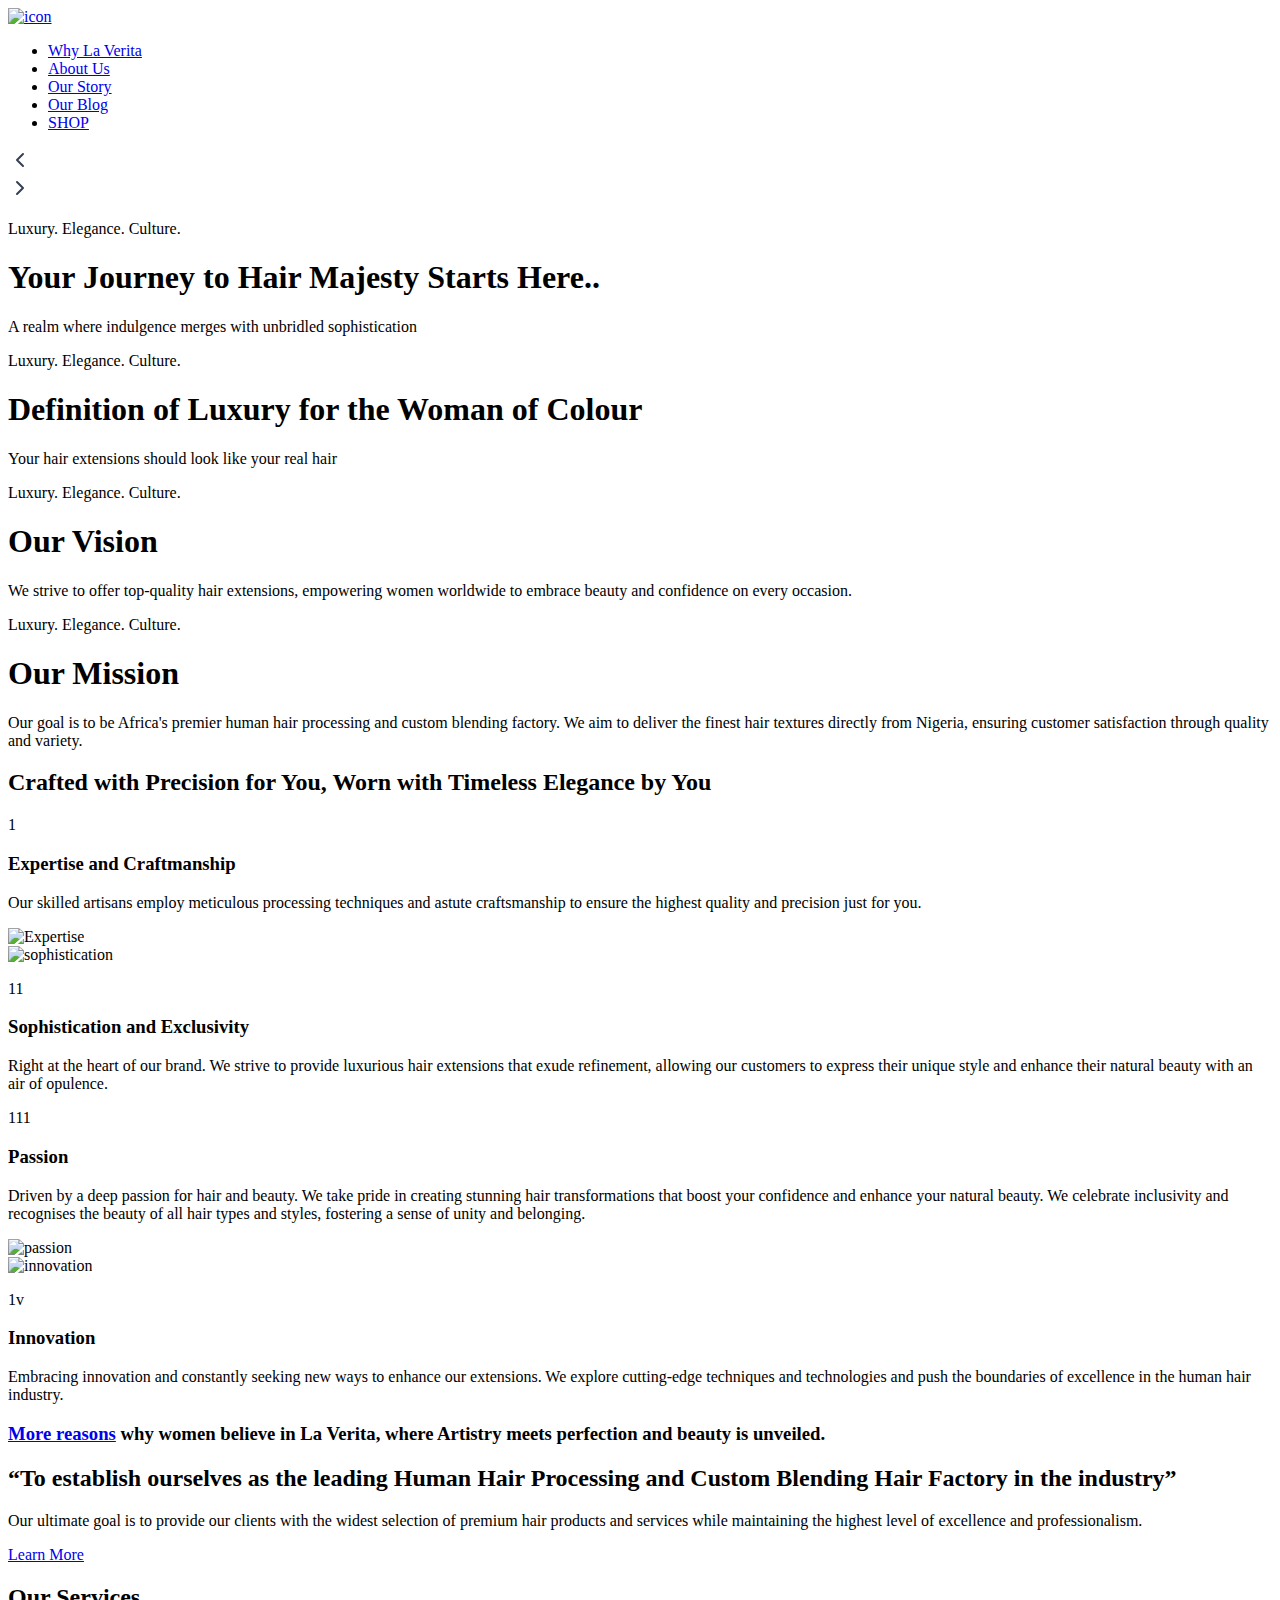
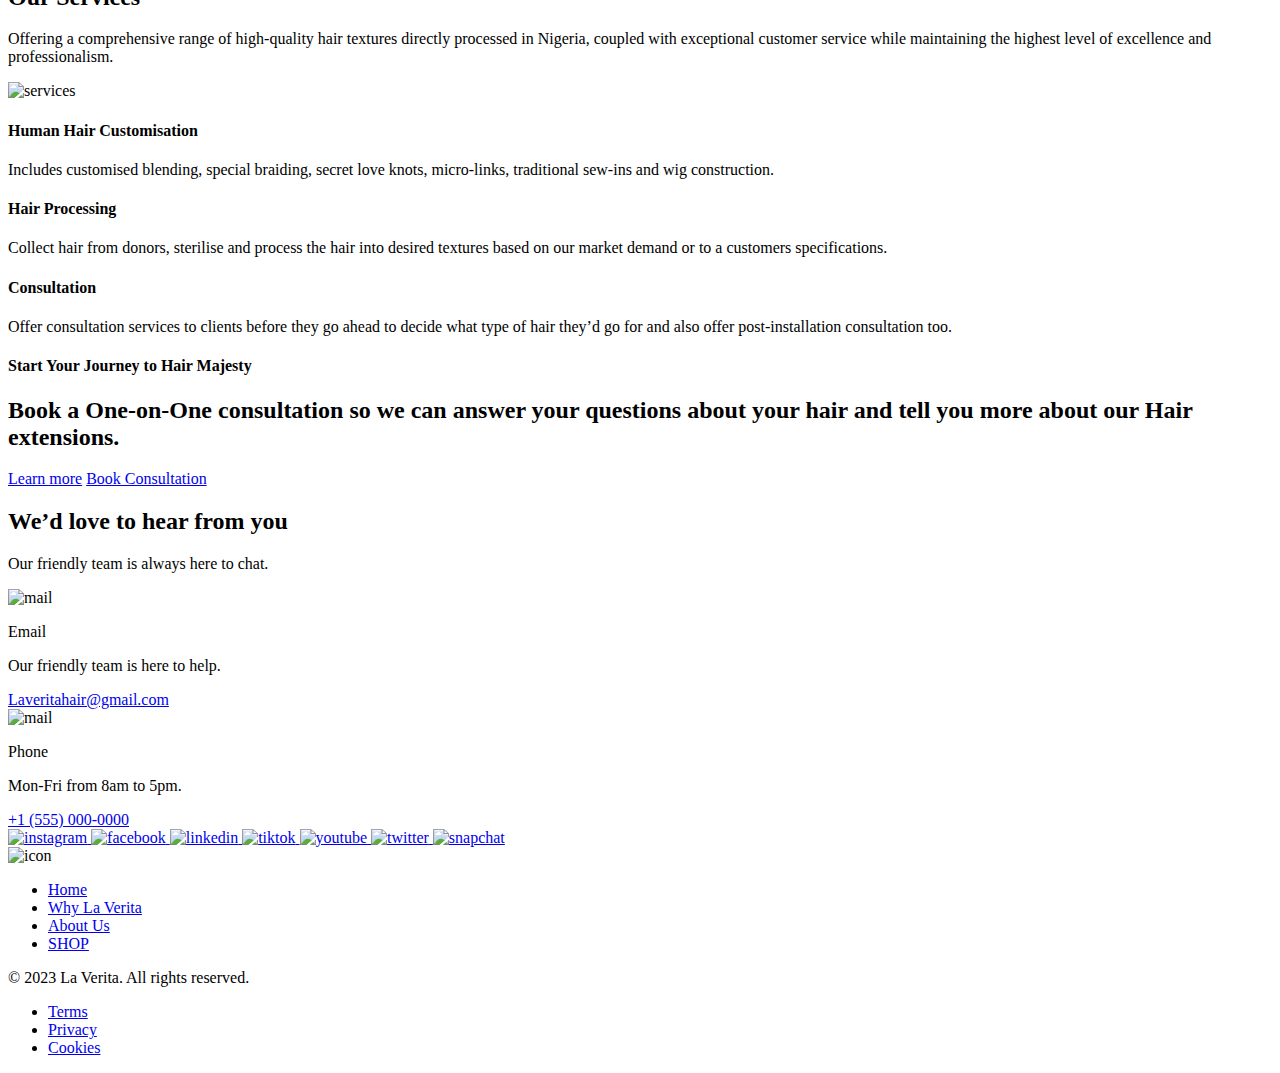
==== index.html @ c8267133 "adding the pictures" ====
<!DOCTYPE html>
<html lang="en">
  <head>
    <meta charset="UTF-8" />
    <meta http-equiv="X-UA-Compatible" content="IE=edge" />
    <meta name="viewport" content="width=device-width, initial-scale=1.0" />
    <link rel="stylesheet" href="styles.css" />
    <title>La Verita Website</title>
    <link rel="stylesheet" href="./css/owl.carousel.css">
    <link rel="stylesheet" href="./css/owl.theme.css">
  </head>
  <body>
    <main>
      <header id="homeheader">
        <div class="homeheader-container">
          <div id="nav_container">
            <div class="top-icon-cotainer">
              <a href="./index.html">
                <img src="./images/icon.png" alt="icon" class="top-icon" />
              </a>
            </div>
            <div class="top-hero">
              <!-- <p></p> -->
            
            </div>
            <div>
              <ul class="top-nav">
                <li><a href="./Why.html">Why La Verita</a></li>
                <li><a href="./About.html">About Us</a></li>
                <li><a href="./story.html">Our Story</a></li>
                <li><a href="blog.html">Our Blog</a></li>
                <li><a href="Shop.html">SHOP</a></li>
              </ul>
            </div>
          </div>
          
          <div class="next_prev_container">
            <div class="nav_button prev">
              <svg xmlns="http://www.w3.org/2000/svg" width="24" height="24" viewBox="0 0 24 24" fill="none">
                <path d="M15 18L9 12L15 6" stroke="#344054" stroke-width="2" stroke-linecap="round" stroke-linejoin="round"/>
              </svg>
            </div>
            <div class="nav_button next">
              <svg xmlns="http://www.w3.org/2000/svg" width="24" height="24" viewBox="0 0 24 24" fill="none">
                <path d="M9 18L15 12L9 6" stroke="#344054" stroke-width="2" stroke-linecap="round" stroke-linejoin="round"/>
              </svg>
            </div>
          </div>
          <div class="container owl-carousel owl-theme">
            
            <div class="image_container container_1">
              <div class="top_div" ></div>
              <div class="hero">
                  <p class="tagline">Luxury. Elegance. Culture.</p>
                  <h1>Your Journey to Hair Majesty Starts Here..</h1>
                  <p class="quote">
                    A realm where indulgence merges with unbridled sophistication
                  </p>
              </div>
            </div>
            <div class="image_container container_2">
              <div class="top_div" ></div>
          
              <div class="hero">
                  <p class="tagline">Luxury. Elegance. Culture.</p>
                  <h1>Definition of Luxury for the Woman of Colour</h1>
                  <p class="quote">
                    Your hair extensions should look like your real hair
                  </p>
              </div>
            </div>
            <div class="image_container container_3">
              <div class="top_div" ></div>
          
              <div class="hero">
                  <p class="tagline">Luxury. Elegance. Culture.</p>
                  <h1>Our Vision</h1>
                  <p class="quote">
                    We strive to offer top-quality hair extensions, empowering women worldwide to embrace beauty and confidence on every occasion.
                  </p>
              </div>
            </div>
            <div class="image_container container_4">
              <div class="top_div" ></div>
          
              <div class="hero">
                  <p class="tagline">Luxury. Elegance. Culture.</p>
                  <h1>Our Mission</h1>
                  <p class="quote">
                    Our goal is to be Africa's premier human hair processing and custom blending factory. We aim to deliver the finest hair textures directly from Nigeria, ensuring customer satisfaction through quality and variety.
                  </p>
              </div>
            </div>
          </div>
        </div>
      </header>
      <div class="main-content">
        <div class="content">
          <h2>
            Crafted with Precision for You, Worn with Timeless Elegance by You
          </h2>
          <div class="content-body">
            <div class="box">
              <div class="content-box">
                <p class="number">1</p>
                <h3>Expertise and Craftmanship</h3>
                <p>
                  Our skilled artisans employ meticulous processing techniques
                  and astute craftsmanship to ensure the highest quality and
                  precision just for you.
                </p>
              </div>
              <div class="content-box">
                <img
                  src="./images/Expertise.png"
                  alt="Expertise"
                  class="image-box"
                />
              </div>
            </div>
            <div class="box reverse">
              <div class="content-box">
                <img
                  src="./images/sophistication.png"
                  alt="sophistication"
                  class="image-box"
                />
              </div>
              <div class="content-box">
                <p class="number">11</p>
                <h3>Sophistication and Exclusivity</h3>
                <p>
                  Right at the heart of our brand. We strive to provide
                  luxurious hair extensions that exude refinement, allowing our
                  customers to express their unique style and enhance their
                  natural beauty with an air of opulence.
                </p>
              </div>
            </div>
            <div class="box">
              <div class="content-box">
                <p class="number">111</p>
                <h3>Passion</h3>
                <p>
                  Driven by a deep passion for hair and beauty. We take pride in
                  creating stunning hair transformations that boost your
                  confidence and enhance your natural beauty. We celebrate
                  inclusivity and recognises the beauty of all hair types and
                  styles, fostering a sense of unity and belonging.
                </p>
              </div>
              <div class="content-box">
                <img
                  src="./images/passion.png"
                  alt="passion"
                  class="image-box"
                />
              </div>
            </div>
            <div class="box reverse">
              <div class="content-box">
                <img
                  src="./images/innovation.png"
                  alt="innovation"
                  class="image-box"
                />
              </div>
              <div class="content-box">
                <p class="number">1v</p>
                <h3>Innovation</h3>
                <p>
                  Embracing innovation and constantly seeking new ways to
                  enhance our extensions. We explore cutting-edge techniques and
                  technologies and push the boundaries of excellence in the
                  human hair industry.
                </p>
              </div>
            </div>
          </div>
          <h3>
            <span><a href="./Why.html">More reasons</a></span> why women believe
            in La Verita, where Artistry meets perfection and beauty is
            unveiled.
          </h3>
        </div>
      </div>
      <div class="features-content">
        <div class="features">
          <h2>
            “To establish ourselves as the leading
            Human Hair Processing and Custom Blending Hair
            Factory in the industry”
          </h2>
          <p>
            Our ultimate goal is to provide our clients with the widest
            selection of premium hair products and services while maintaining
            the highest level of excellence and professionalism.
          </p>
          <div class="learn-more">
            <a href="./About.html">Learn More</a>
          </div>
        </div>
      </div>
      <div class="service-container">
        <div class="services">
          <h2>Our Services</h2>
          <p>
            Offering a comprehensive range of high-quality hair textures
            directly processed in Nigeria, coupled with exceptional customer
            service while maintaining the highest level of excellence and
            professionalism.
          </p>
          <img
            src="./images/services.png"
            alt="services"
            class="service-image"
          />
          <div class="service-list">
            <div class="service">
              <h4>Human Hair Customisation</h4>
              <p>
                Includes customised blending, special braiding, secret love
                knots, micro-links, traditional sew-ins and wig construction.
              </p>
            </div>
            <div class="service">
              <h4>Hair Processing</h4>
              <p>
                Collect hair from donors, sterilise and process the hair into
                desired textures based on our market demand or to a customers
                specifications.
              </p>
            </div>
            <div class="service">
              <h4>Consultation</h4>
              <p>
                Offer consultation services to clients before they go ahead to
                decide what type of hair they’d go for and also offer
                post-installation consultation too.
              </p>
            </div>
          </div>
        </div>
      </div>
      <div class="find-us-content">
        <div class="find-us">
          <h4>
            Start Your Journey to Hair Majesty
          </h4>
          <h2>
            Book a One-on-One consultation so we can answer your questions about your hair and tell you more about our Hair extensions.
          </h2>
          <div class="find-us-button">
            <a href="#">Learn more</a>
            <a href="#">Book Consultation</a>
          </div>
        </div>
      </div>
      
      <div id="section1" class="contacts">
        <h2>We’d love to hear from you</h2>
        <p class="contacts-message">
          Our friendly team is always here to chat.
        </p>
        <div class="contact-list">
          <div class="contact">
            <img src="./images/mail.svg" alt="mail" class="contact-image" />
            <p class="contact-method">Email</p>
            <p class="contact-message">Our friendly team is here to help.</p>
            <a href="mailto:Laveritahair@gmail.com" class="contact-link"
              >Laveritahair@gmail.com</a
            >
          </div>
          <div class="contact">
            <img src="./images/phone.svg" alt="mail" class="contact-image" />
            <p class="contact-method">Phone</p>
            <p class="contact-message">Mon-Fri from 8am to 5pm.</p>
            <a href="tel:+15550000000" class="contact-link"
              >+1 (555) 000-0000</a
            >
          </div>
        </div>
        <div class="socials">
          <a href="https://instagram.com/laveritahair.ng?igshid=MzRlODBiNWFlZA==">
            <img src="./images/Group.png" alt="instagram" />
          </a>
          <a href="#">
            <img src="./images/facebook.svg" alt="facebook" />
          </a>
          <a href="https://www.linkedin.com/company/laveritahair/">
            <img src="./images/linkedin.svg" alt="linkedin" />
          </a>
          <a href="https://www.tiktok.com/@laveritahair.ng?_t=8geDlyPrlNG&_r=1">
            <img src="./images/tiktok.svg" alt="tiktok" />
          </a>
          <a href="https://youtube.com/@LaVeritaHair?feature=shared">
            <img src="./images/youtube.svg" alt="youtube" />
          </a>
          <a href="https://x.com/laveritahairng?s=21&t=KbRIQ_UlL2ArfCjVAsh65g">
            <img src="./images/twitter.svg" alt="twitter" />
          </a>
          <a href="#">
            <img src="./images/snapchat.svg" alt="snapchat" />
          </a>
        </div>
      </div>
      <footer>
        <div class="footer-content">
          <img src="./images/icon.png" alt="icon" class="footer-image" />
          <div>
            <ul class="bottom-nav">
              <li><a href="./index.html">Home</a></li>
              <li><a href="./Why.html">Why La Verita</a></li>
              <li><a href="./About.html">About Us</a></li>
              
              <li><a href="Shop.html">SHOP</a></li>
            </ul>
            <div class="bottom-footer">
              <p>© 2023 La Verita. All rights reserved.</p>
              <ul>
                <li><a href="#">Terms</a></li>
                <li><a href="#">Privacy</a></li>
                <li><a href="#">Cookies</a></li>
              </ul>
            </div>
          </div>
        </div>
      </footer>
    </main>


    <script src="./js/jquery-1.9.1.min.js"></script>
    <script src="./js/owl.carousel.js"></script>
    <script src="./js/custom.js"></script>
  </body>
</html>
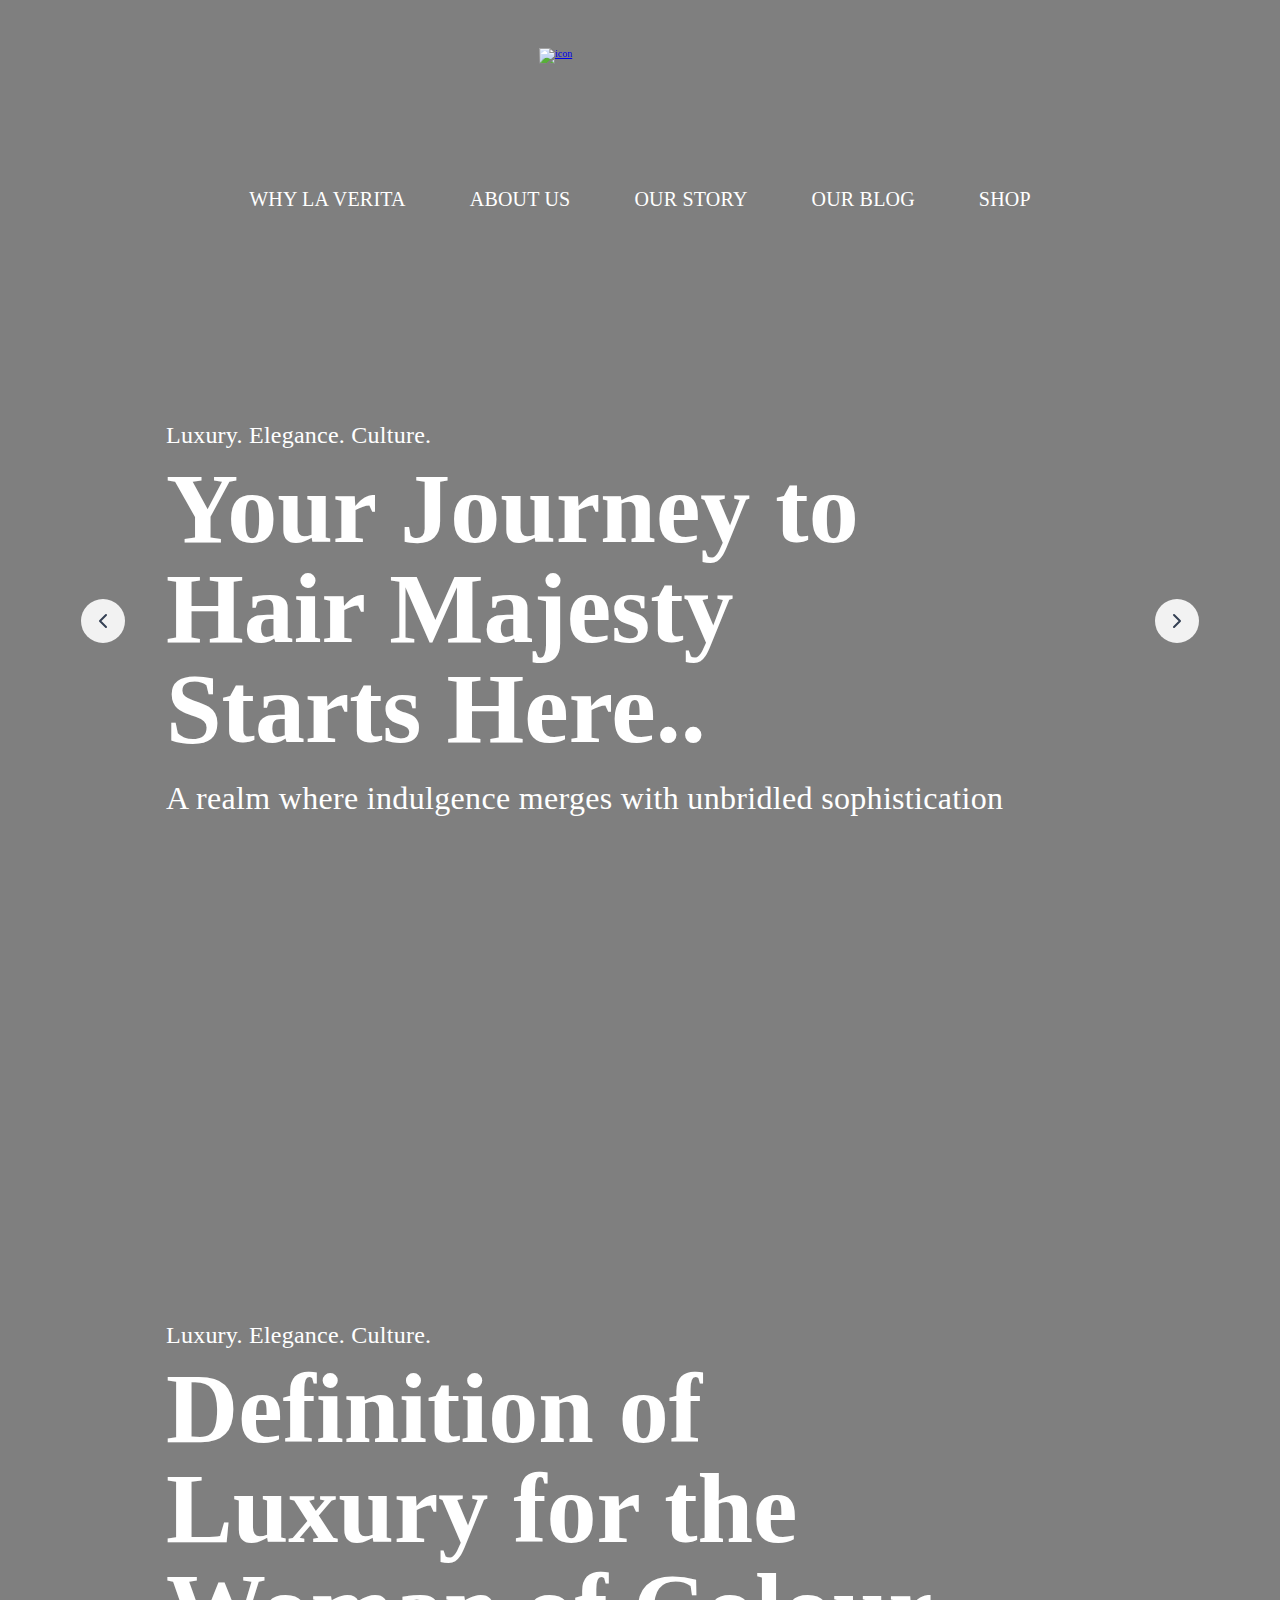
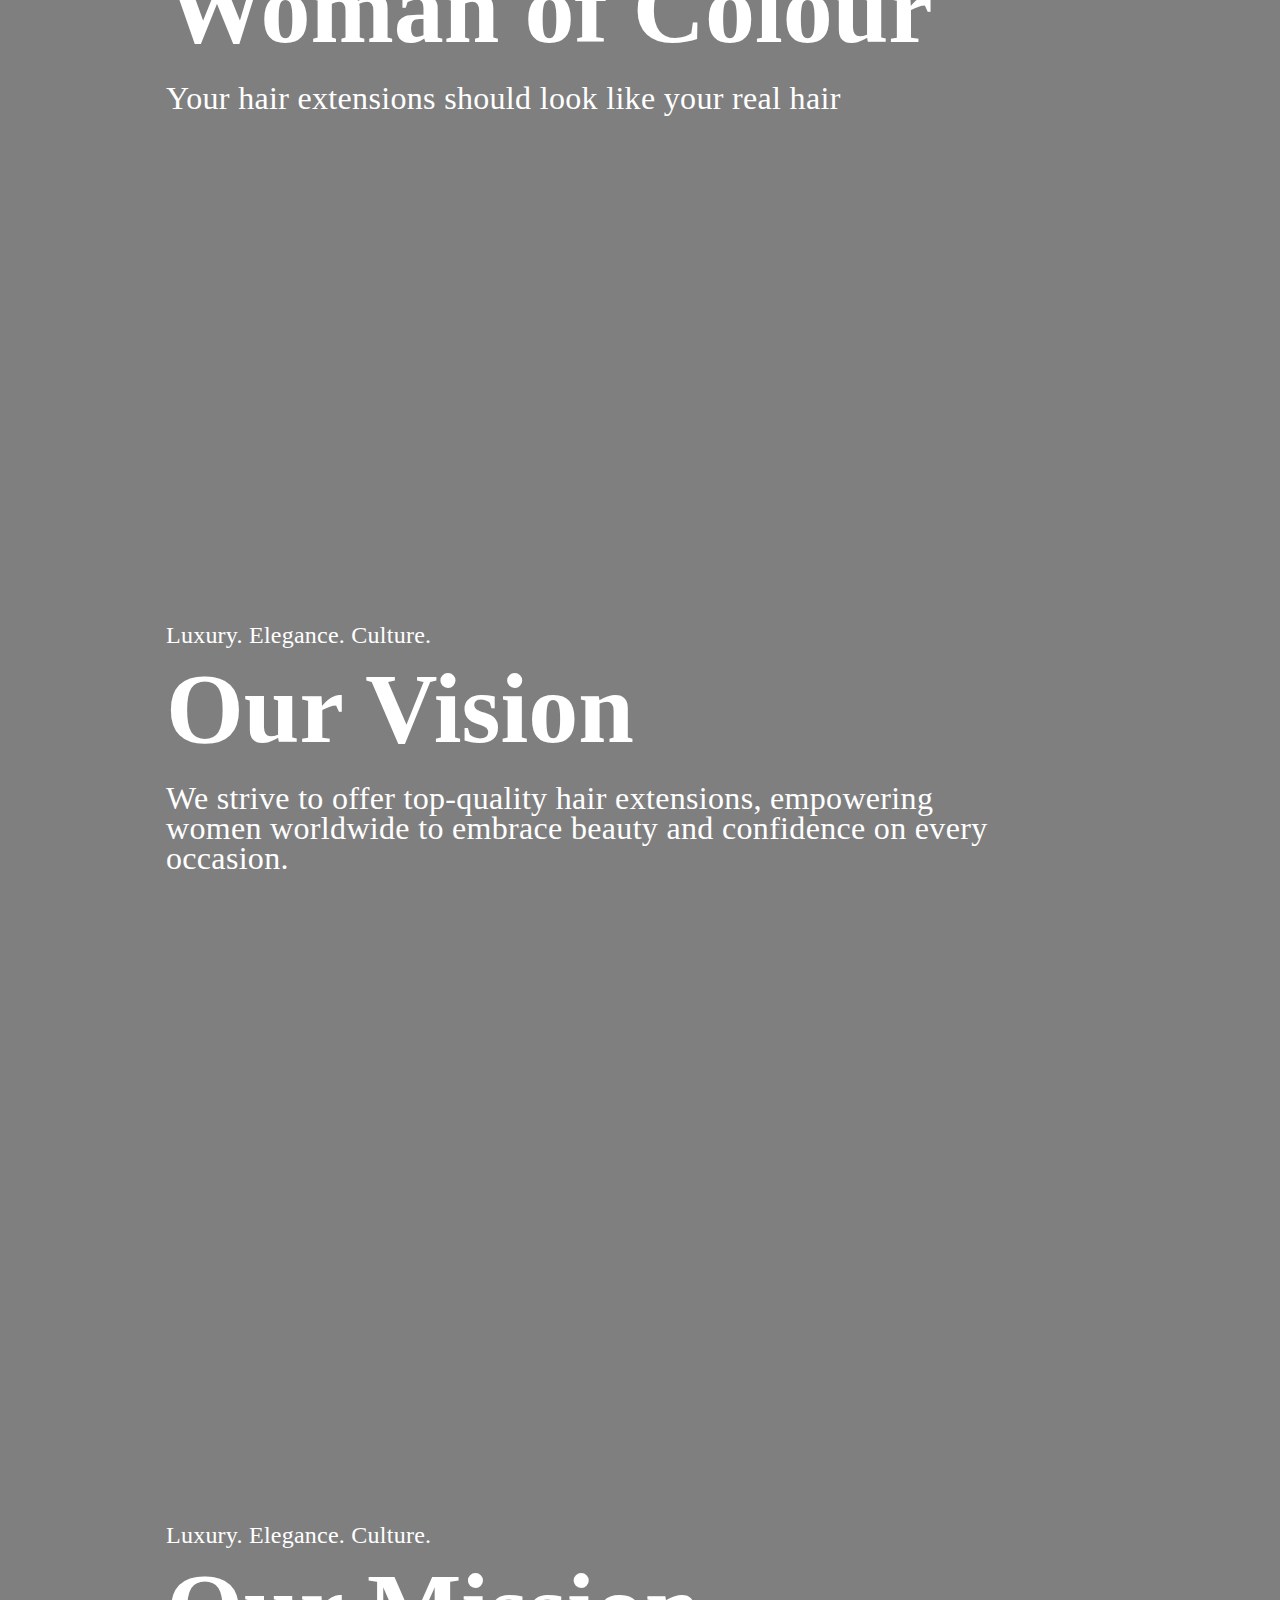
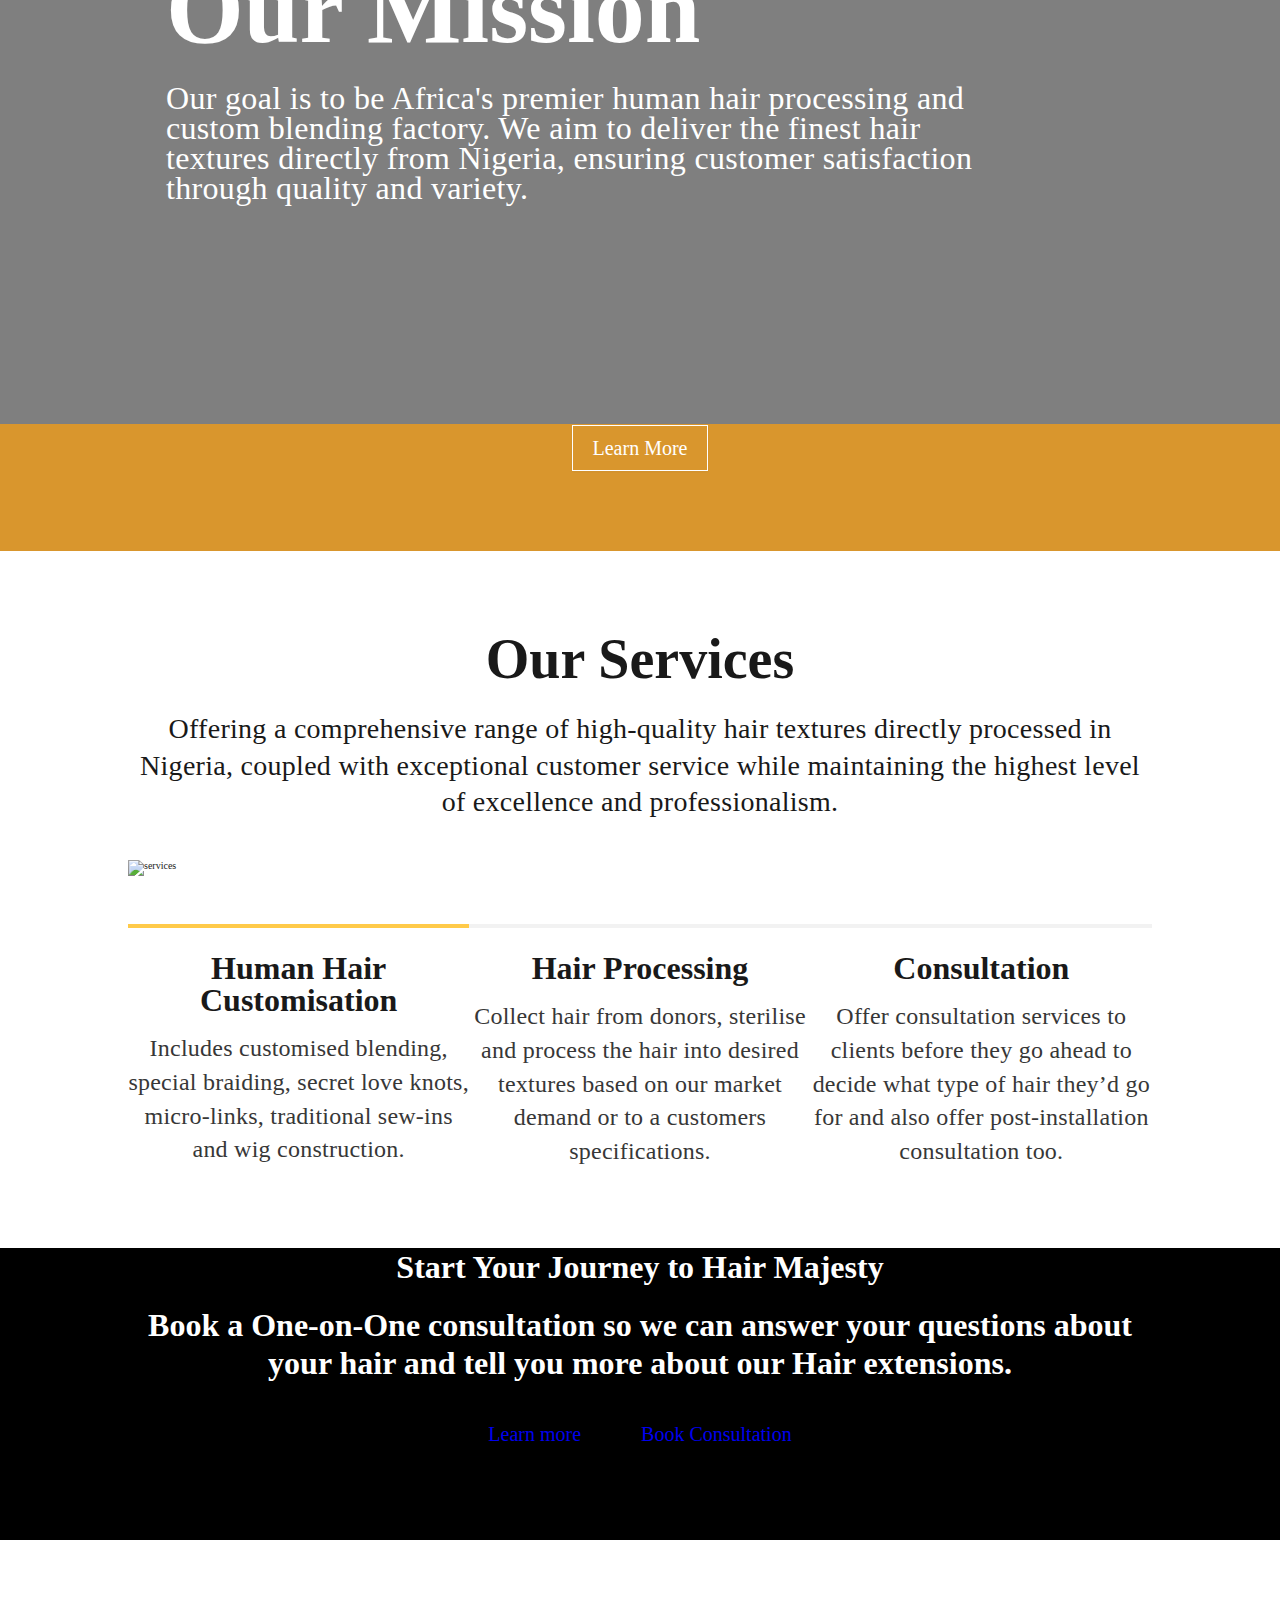
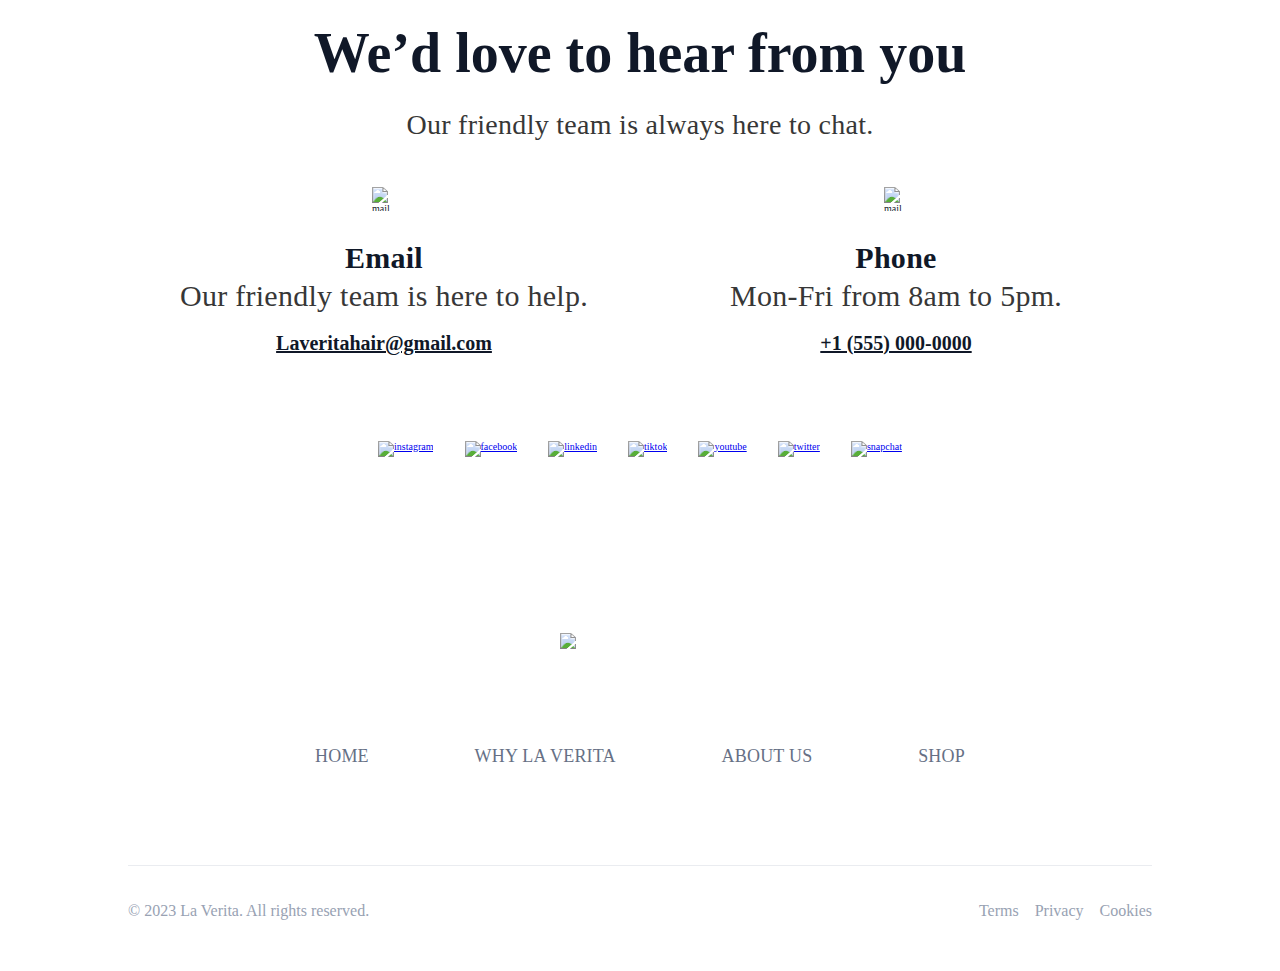
==== commit 3cba9ad5: "storypage" ====
--- a/index.html
+++ b/index.html
@@ -19,15 +19,11 @@
                 <img src="./images/icon.png" alt="icon" class="top-icon" />
               </a>
             </div>
-            <div class="top-hero">
-              <!-- <p></p> -->
-            
-            </div>
             <div>
               <ul class="top-nav">
                 <li><a href="./Why.html">Why La Verita</a></li>
                 <li><a href="./About.html">About Us</a></li>
-                <li><a href="./story.html">Our Story</a></li>
+                <li><a href="our-story.html">Our Story</a></li>
                 <li><a href="blog.html">Our Blog</a></li>
                 <li><a href="Shop.html">SHOP</a></li>
               </ul>
@@ -63,7 +59,8 @@
           
               <div class="hero">
                   <p class="tagline">Luxury. Elegance. Culture.</p>
-                  <h1>Definition of Luxury for the Woman of Colour</h1>
+                  <h1>Definition of Luxury for the  +Woman of Colour</h1>
                   <p class="quote">
                     Your hair extensions should look like your real hair
                   </p>
--- a/styles.css
+++ b/styles.css
@@ -0,0 +1,1823 @@
+* {
+  padding: 0;
+  margin: 0;
+  box-sizing: border-box;
+}
+
+@font-face {
+  font-family: "futura";
+  src: url("./fonts/futura/futur.ttf");
+  font-family: "Cormorant Garamond";
+  src: url("./fonts/Cormorant_Garamond/CormorantGaramond-Regular.ttf");
+  font-family: "sassy";
+  src: url("./fonts/futura/SassyFrass-Regular.ttf");
+}
+
+
+
+html {
+  font-size: 10px;
+}
+
+body {
+  max-width: 100vw;
+  font-family: Cormorant Garamond;
+  font-weight: normal;
+  font-style: normal;
+  font-weight: 500;
+  color: #fff;
+}
+
+#homeheader,
+.homeheader-container {
+  position: relative;
+  min-height:100vh;
+}
+
+.sitelogo{
+  width:202px;
+  height:100px;
+}
+#blognav {
+  height: 248px;
+  padding:24px 0 48px 0;
+}
+#blognav div span{
+  color: #191919;
+  text-align: center;
+  font-family: Futura;
+  font-size: 18px;
+  font-style: normal;
+  font-weight: 500;
+  line-height: 28px; 
+  text-transform: uppercase;
+  position: absolute;
+  right: 0;
+}
+#blognav .div_1{
+  display: flex;
+  justify-content: center;
+  align-items: center;
+  max-width:1238px;
+  position: relative;
+  margin: 0 auto;
+}
+
+#blognav div ul{
+  display: flex;
+  margin-top:40px;
+  justify-content: center;
+  gap:64px;
+}
+#blognav div ul li{
+  color: #191919;
+  text-align: center;
+  font-family: Futura;
+  font-size: 20px;
+  font-style: normal;
+  font-weight: 500;
+  line-height: 28px; 
+  letter-spacing: 0.2px;
+  text-transform: uppercase;
+  list-style: none;
+}
+#blognav div ul li a{
+  text-decoration: none;
+  color:black;
+}
+#blogheader{
+  margin-top:64px;
+}
+.blogheader_div_one{
+  margin-bottom: 24px;
+  color: #101828;
+  font-family: Cormorant Garamond;
+  font-size: 48px;
+  font-style: normal;
+  font-weight: 600;
+  line-height: 60px; 
+  letter-spacing: -0.96px;
+}
+#blogheader p{
+  color: #191919;
+  font-family: Cormorant Garamond;
+  font-size: 24px;
+  font-style: normal;
+  font-weight: 500;
+  line-height: 30px;
+}
+
+.blogcontainer,
+.storycontainer{
+  max-width:1280px;
+  margin:0 auto;
+
+}
+.storycontainer {
+  padding:94px 0;
+}
+.storycontainer div h1{
+  width:1024px;
+  font-family: Cormorant Garamond;
+  font-size: 74px;
+  font-weight: 600;
+  line-height: 72px; 
+  margin-bottom: 24px;
+}
+.storydetail_container{
+  display: flex;
+  gap:96px;
+}
+.storycontainer .story_innerdiv p{
+  width:830px;
+  color:  #EAECF0;
+  font-family: Cormorant Garamond;
+  font-size: 28px;
+  font-style: normal;
+  font-weight: 400;
+  line-height: 36px; 
+}
+.storycontainer .storydetail_container .storycontent p{
+  width: 100%;
+  color:  #EAECF0;
+  font-family: Cormorant Garamond;
+  font-size: 28px;
+  font-style: normal;
+  font-weight: 400;
+  line-height: 36px; 
+}
+.storycontainer .storydetail_container .storycontent .inner_content{
+  display: flex;
+  flex-direction: column;
+  gap: 32px;
+}
+.storycontainer .storydetail_container .storycontent .inner_content_1,
+.storycontainer .storydetail_container .storycontent .inner_content_2{
+  color: #FFF;
+  font-family: Cormorant Garamond;
+  font-size: 88px;
+  font-style: normal;
+  font-weight: 400;
+  line-height: 120%; 
+  letter-spacing: 0.88px;
+}
+.storycontainer .storydetail_container .storycontent .inner_content_1{
+  font-family: sassy;
+}
+.storycontainer .storydetail_container .storycontent .inner_content_2{
+  font-size:28px;
+}
+.storycontent div p strong{
+  font-weight: 700;
+}
+.searchcontainer,
+.filtercontainer{
+  width:320px;
+  padding:12px 16px;
+  display: flex;
+  gap: 8px;
+  border-radius: 8px;
+  border: 1px solid #D0D5DD;
+  box-shadow: 0px 1px 2px 0px rgba(16, 24, 40, 0.05);
+  box-shadow: 0px 1px 2px 0px rgba(16, 24, 40, 0.05);
+}
+.searchcontainer input,
+.filtercontainer input{
+  flex-grow: 1;
+  border:none;
+  background-color: transparent;
+}
+.filtercontainer input{
+  color: var(--gray-900, #101828);
+  font-family: Futura;
+  font-size: 16px;
+  font-style: normal;
+  font-weight: 500;
+  line-height: 24px; 
+}
+#blogmain{
+  margin-top: 144px;
+}
+.blogmain_div_1{
+  display: flex;
+  justify-content: space-between;
+  align-items:center;
+}
+.blogmain_div_2{
+  display: flex;
+  gap: 32px;
+  margin-top: 32px;
+}
+.blogmain_div_2 > div{
+  flex-grow: 1;
+}
+.articlecontainer{
+  display: flex;
+  flex-direction: column;
+  gap: 32px;
+}
+.articleimage{
+  height:240px;
+}
+.articleimage img{
+  width: 100%;
+  height: 100%;
+}
+.articlecontents{
+  display: flex;
+  gap: 12px;
+  flex-direction: column;
+}
+.articlecontents h6,
+.articlecontents div h3{
+  color: #191919;
+  font-family: Cormorant Garamond;
+  font-size: 16px;
+  font-style: normal;
+  font-weight: 600;
+  line-height: 20px;
+}
+
+.articlecontents div{
+  display: flex;
+  justify-content: space-between;
+}
+
+.articlecontents div h3{
+  font-size: 32px;
+  font-weight: 700;
+  line-height: 32px; 
+}
+
+.articlecontents p{
+  color: #191919;
+  font-family: Cormorant Garamond;
+  font-size: 22px;
+  font-weight: 400;
+  line-height: 140%;
+}
+
+.paginationbox{
+  display: flex;
+  justify-content: space-between;
+  margin-bottom: 80px;
+}
+
+.pagination_div_1,
+.pagination_div_3{
+  padding: 8px 14px;
+  gap: 8px;
+  display: flex;
+  align-items: center;
+  border-radius: 8px;
+  border: 1px solid #D0D5DD;
+  background: #FFF;
+  box-shadow: 0px 1px 2px 0px rgba(16, 24, 40, 0.05);
+}
+
+.pagination_div_1 span,
+.pagination_div_3 span{
+  color:  #344054;
+  font-family: Futura;
+  font-size: 14px;
+  font-style: normal;
+  font-weight: 500;
+  line-height: 20px; 
+  flex-grow: 1;
+}
+.pagination_div_2{
+  display: flex;
+}
+.pagination_div_2  div{
+  width: 40px;
+  height: 40px;
+  border-radius: 8px;
+  color:#667085 ;
+  text-align: center;
+  font-family: Inter;
+  font-size: 14px;
+  font-style: normal;
+  font-weight: 500;
+  line-height: 20px;
+  display: flex;
+  justify-content: center;
+  align-items: center;
+}
+.pagination_div_2 .active{
+  background-color: #F9F5FF;
+  color: #7F56D9;
+}
+.learn_more_container{
+  display: flex;
+  flex-direction: column;
+  padding: 80px 0;
+  align-items: center;
+  text-align: center;
+  background-image: url(./images/why-pattern-2.svg);
+  background-repeat: no-repeat;
+  background-color: black;
+}
+.storydetail{
+  background-image: url(./images/why-pattern-2.svg);
+  background-repeat: no-repeat;
+  background-color: black;
+}
+.storyprofile_image{
+  background-image: url(./images/about.png);
+  background-repeat: no-repeat;
+  background-color: black;
+  min-height:946px;
+  width: 50%;
+  box-shadow: 0px 2px 5px 6px rgba(255,202,73,0.33);
+  -webkit-box-shadow: 0px 2px 5px 6px rgba(255,202,73,0.33);
+  -moz-box-shadow: 0px 2px 5px 6px rgba(255,202,73,0.33);
+}
+.storycontent{
+  width: 50%;
+}
+.storycontent{
+  display: flex;
+  flex-direction: column;
+  gap: 24px;
+}
+
+.storycontent p .diallo{
+
+}
+
+.learn_more_container h3{
+  color: #FFF;
+  text-align: center;
+  font-family: Cormorant Garamond;
+  font-size: 40px;
+  font-style: normal;
+  font-weight: 600;
+  line-height: 44px; 
+  letter-spacing: -0.8px;
+}
+.learn_more_container p{
+  margin-top: 20px;
+  margin-bottom: 40px;
+  color: #EAECF0;
+  text-align: center;
+  font-family: Cormorant Garamond;
+  font-size: 24px;
+  font-style: normal;
+  font-weight: 500;
+  line-height: 140%;
+  max-width: 768px;
+  
+}
+.learn_morebtn_container{
+  display: flex;
+  justify-content: center;
+  gap: 12px;
+}
+.learn_morebtn_container button{
+  padding: 12px 20px;
+}
+.learnmore{
+  color: #FFCA49;
+  background-color: transparent;
+  font-family: Futura;
+  font-size: 16px;
+  font-style: normal;
+  font-weight: 500;
+  line-height: 24px;
+  border-radius: 8px;
+  border: 1px solid #FFCA49;
+  box-shadow: 0px 1px 2px 0px rgba(16, 24, 40, 0.05);
+}
+.bookconsultant{
+  display: flex;
+  padding: 12px 20px;
+  justify-content: center;
+  align-items: center;
+  gap: 8px;
+  border-radius: 8px;
+  border: 1px solid #FFCA49;
+  background: #FFCA49;
+  box-shadow: 0px 1px 2px 0px rgba(16, 24, 40, 0.05);
+}
+
+.review_container{
+  padding: 80px 0;
+}
+
+.review_box{
+  position: relative;
+}
+.next_prev{
+  position:absolute;
+  z-index: 10;
+  display: flex;
+  width: 100%;
+  justify-content: space-between;
+  padding:0 100px;
+  margin: 8% 0;
+}
+
+.review{
+  display: flex;
+  align-items: center;
+  flex-direction: column;
+}
+.review h1{
+  color:  #101828;
+  text-align: center;
+  font-family: Cormorant Garamond;
+  font-size: 40px;
+  font-style: normal;
+  font-weight: 600;
+  line-height: 130%; 
+  max-width: 1084px;
+}
+.review h4{
+  color:#101828;
+  text-align: center;
+  font-family: Cormorant Garamond;
+  font-size: 28px;
+  font-style: normal;
+  font-weight: 600;
+  line-height: 28px; 
+  margin-top: 32px;
+  margin-bottom: 8px;
+}
+.review p{
+  color:#667085;
+  text-align: center;
+  font-family: Cormorant Garamond;
+  font-size: 20px;
+  font-style: normal;
+  font-weight: 500;
+  line-height: 24px; 
+  
+}
+.moreblogcontainer{
+  padding: 80px 0;
+  background-color: black;
+  background-image: url(./images/why-pattern-2.svg);
+  background-repeat: no-repeat;
+  background-size: cover;
+}
+.moreblog_div_1{
+  display: flex;
+  flex-direction: column;
+  gap: 8px;
+  align-items: center;
+}
+.moreblog_div_2{
+  margin: 64px 0;
+  max-width:1280px;
+  margin:0 auto;
+}
+.moreblog_div_1 > h3{
+  color: #FFF;
+  text-align: center;
+  font-family: Cormorant Garamond;
+  font-size: 56px;
+  font-style: normal;
+  font-weight: 600;
+  line-height: 120%; 
+}
+.moreblog_div_1 p{
+  width: 792px;
+  color: #FFF;
+  text-align: center;
+  font-family: Cormorant Garamond;
+  font-size: 32px;
+  font-style: normal;
+  font-weight: 500;
+  margin-bottom: 64px;
+  line-height: 150%; 
+}
+.moreblog_div_2{
+  display: flex;
+  gap: 32px;
+}
+.blogarticlecontents{
+  color: white;
+}
+.blogarticlecontents h6{
+  font-family: Cormorant Garamond;
+  font-size: 16px;
+  font-weight: 600;
+  line-height: 20px; 
+}
+
+.blogarticlecontents div h3{
+  font-family: Cormorant Garamond;
+  font-size: 32px;
+  font-weight: 700;
+  line-height: 32px; 
+  margin: 12px 0;
+}
+.blogarticlecontents div{
+  display: flex;
+  justify-content: space-between;
+  align-items: center;
+}
+.blogarticlecontents p {
+  color: #FFF;
+  font-family: Cormorant Garamond;
+  font-size: 22px;
+  font-style: normal;
+  font-weight: 400;
+  line-height: 140%; 
+}
+.moreblogbtncontainer{
+  display: flex;
+  justify-content: center;
+  margin-top:64px;
+}
+.moreblogbtncontainer button{
+  color: #373737;
+  font-family: Futura;
+  font-size: 18px;
+  font-style: normal;
+  font-weight: 500;
+  line-height: 28px;
+  display: flex;
+  padding: 16px 28px;
+  justify-content: center;
+  align-items: center;
+  gap: 12px;
+  border-radius: 8px;
+  border: 1px solid #FFCA49;
+  background: #FFCA49;
+  box-shadow: 0px 1px 2px 0px rgba(16, 24, 40, 0.05);
+}
+.footer_link_container{
+  margin-top: 42px;
+  margin-bottom: 64px;
+
+}
+.footer_link_container ul{
+  display: flex;
+  justify-content: center;
+  gap: 32px;
+  color: #667085;
+  font-family: Futura;
+  font-size: 18px;
+  font-style: normal;
+  font-weight: 500;
+  line-height: 24px; 
+}
+.footer_link_container ul li{
+  list-style: none;
+}
+.footer_link_container ul li a{
+  text-transform: none;
+}
+#nav_container,
+#story_nav_container{
+  position: absolute;
+  top:0;
+  left: 0;
+  width:100%;
+  padding:24px 0;
+  display: flex;
+  flex-direction: column;
+  gap: 40px;
+  z-index: 1;
+}
+
+#story_nav_container,
+#story_header{
+  position:relative;
+  background-color:#191919;
+}
+
+.container{
+  position :absolute;
+  top:0;
+  left:0;
+  right:0;
+  bottom:0;
+  
+}
+
+.image_container{
+  height: 100%;
+} 
+
+.container_1,
+.container_2,
+.container_3,
+.container_4{
+  background: linear-gradient(
+      0deg,
+      rgba(0, 0, 0, 0.4) 0%,
+      rgba(0, 0, 0, 0.4) 100%
+    ),
+    url(./images/HeroBG.png), lightgray 50%;
+    background-repeat: no-repeat;
+    background-size: cover;
+    
+}
+
+.container_2{
+  background: linear-gradient(
+      0deg,
+      rgba(0, 0, 0, 0.4) 0%,
+      rgba(0, 0, 0, 0.4) 100%
+    ),
+    url(./images/DSC_9246\ 1.png), lightgray 50%;
+    background-repeat: no-repeat;
+    background-size: cover;
+}
+
+.container_3{
+  background: linear-gradient(
+      0deg,
+      rgba(0, 0, 0, 0.4) 0%,
+      rgba(0, 0, 0, 0.4) 100%
+    ),
+    url(./images/image3.png), lightgray 50%;
+    background-repeat: no-repeat;
+    background-size: cover;
+}
+.container_4{
+  background: linear-gradient(
+      0deg,
+      rgba(0, 0, 0, 0.4) 0%,
+      rgba(0, 0, 0, 0.4) 100%
+    ),
+    url(./images/image4.png), lightgray 50%;
+    background-repeat: no-repeat;
+    background-size: cover;
+}
+
+.top_div{
+  height:249px;
+  margin-bottom:150px;
+}
+
+.owl-item{
+  height:100vh;
+}
+.review_container .owl-wrapper-outer .owl-wrapper .owl-item {
+  height: auto;
+}
+.owl-theme .owl-controls{
+  position: absolute;
+  bottom:40px;
+  width: 100%;
+}
+
+.owl-theme .owl-controls .owl-page span {
+  width:30px !important;
+  height:6px !important;
+}
+
+.owl-theme .owl-controls .owl-page.active span, .owl-theme .owl-controls.clickable .owl-page:hover span{
+  background-color: #FFCA49;
+}
+
+.nav_button{
+  width:44px;
+  height:44px;
+  border-radius: 100%;
+  background-color: rgba(255, 255, 255, 0.90);
+  display: flex;
+  justify-content: center;
+  align-items: center;
+  cursor: pointer;
+}
+
+.next_prev_container{
+  position: absolute;
+  z-index: 20;
+  top:575px;
+  width: 100%;
+  display: flex;
+  justify-content: space-between;
+  padding: 0 81px;
+  
+}
+
+header {
+  background: linear-gradient(
+      0deg,
+      rgba(0, 0, 0, 0.4) 0%,
+      rgba(0, 0, 0, 0.4) 100%
+    ),
+    url(./images/HeroBG.png), lightgray 50% / cover no-repeat;
+  padding-top: 2.4rem;
+}
+
+.header-container,
+.content,
+.features,
+.services,
+.find-us,
+.contacts,
+.footer-content,
+.about-us {
+  width: 80%;
+  margin: 0 auto;
+}
+
+.top-hero {
+  text-align: end;
+  font-family: futura;
+  margin-bottom: 4rem;
+  margin-top: -5rem;
+}
+
+.top-icon {
+  width: 20.2062rem;
+  height: 10rem;
+  display: flex;
+  justify-content: center;
+  margin: 0 auto;
+}
+
+p {
+  font-size: 1.8rem;
+}
+
+.top-nav, 
+.story_top-nav {
+  font-family: futura;
+  display: flex;
+  align-items: center;
+  justify-content: space-between;
+  gap: 64px;
+  list-style: none;
+  margin: 0 auto;
+  margin-bottom: 5.4rem;
+  flex-wrap: wrap;
+  justify-content: center;
+}
+
+.top-icon-cotainer{
+  display: flex; 
+  justify-content: center;
+}
+
+
+
+
+.top-nav li a,
+.story_top-nav li a {
+  font-size: 2rem;
+  letter-spacing: 0.02rem;
+  text-transform: uppercase;
+  text-decoration: unset;
+  color: #fff;
+  display: flex;
+  text-align: center;
+}
+
+
+
+.tagline {
+  font-size: 2.4rem;
+  line-height: 2.4rem;
+  letter-spacing: 0.024rem;
+  margin-bottom: 1.2rem;
+}
+
+.hero {
+  padding:0 166px;
+}
+
+.hero h1 {
+  font-size: 10rem;
+  font-style: normal;
+  font-weight: 600;
+  line-height: 100%;
+  max-width: 80rem;
+  margin-bottom: 2.4rem;
+}
+
+.quote {
+  font-size: 3.2rem;
+  line-height: 3rem;
+  letter-spacing: 0.032rem;
+  max-width: 862px;
+  width: 100%;
+}
+
+.main-content {
+  background: url(./images/index-pattern.svg);
+  background-repeat: no-repeat;
+  background-size: cover;
+  background-color: black;
+  padding-bottom: 10.1rem;
+}
+
+.content h2 {
+  max-width: 80rem;
+  text-align: center;
+  font-size: 5.6rem;
+  font-weight: 600;
+  line-height: 110%;
+  letter-spacing: 0.056rem;
+  padding-top: 11rem;
+  margin: 0 auto 8rem auto;
+}
+
+.box {
+  display: grid;
+  grid-template-columns: 1fr 1fr;
+  column-gap: 9.6rem;
+  margin-bottom: 8rem;
+}
+
+.content-box {
+  max-width: 56rem;
+  align-self: center;
+}
+
+.content-box img {
+  width: 100%;
+  height: auto;
+}
+
+.number {
+  font-size: 3.2rem;
+  font-weight: 400;
+  line-height: 3.2rem;
+  display: flex;
+  width: 4.8rem;
+  padding: 0.4rem 0rem 1.2rem 0rem;
+  justify-content: center;
+  align-items: center;
+  border-radius: 2.8rem;
+  border: 1px solid #ffca49;
+  margin-bottom: 1.8rem;
+}
+
+.content-box h3 {
+  font-size: 3.4rem;
+  font-weight: 700;
+  line-height: 3.4rem;
+}
+
+.content-box p {
+  font-size: 2.8rem;
+  font-weight: 400;
+  line-height: 3.36rem;
+  letter-spacing: 0.028rem;
+}
+
+span a {
+  color: #ffca49;
+  text-align: center;
+  text-decoration-line: underline;
+}
+
+.content h3 {
+  font-size: 4rem;
+  font-weight: 600;
+  line-height: 120%;
+  max-width: 107rem;
+  text-align: center;
+  margin: 0 auto;
+}
+
+.content-box h3 {
+  text-align: left;
+  margin-bottom: 1.2rem;
+}
+
+.features-content {
+  background: #d9962d;
+  padding-bottom: 8rem;
+}
+
+.features {
+  margin: auto;
+}
+
+.features h2 {
+  text-align: center;
+  font-size: 5.6rem;
+  font-weight: 600;
+  line-height: 4.8rem;
+  padding-top: 8rem;
+  padding-bottom: 2.4rem;
+  margin: 0 auto;
+}
+
+.features p {
+  text-align: center;
+  font-size: 2.8rem;
+  line-height: 3.36rem;
+  letter-spacing: 0.015rem;
+  max-width: 90rem;
+  margin: 0 auto;
+  margin-bottom: 4rem;
+}
+
+.features a {
+  text-align: center;
+  font-family: Futura;
+  font-size: 2rem;
+  line-height: 2rem;
+  background-color: transparent;
+  padding: 1.2rem 2rem;
+  box-shadow: 0px 1px 2px 0px rgba(16, 24, 40, 0.05);
+  color: #fff;
+  border: 1px solid #fff;
+  margin: 0 auto;
+  text-decoration: none;
+}
+
+.learn-more {
+  display: flex;
+  justify-content: center;
+}
+
+.services {
+  color: #191919;
+  padding-top: 8rem;
+}
+
+.services h2 {
+  font-size: 5.6rem;
+  font-weight: 600;
+  line-height: 5.6rem;
+  text-align: center;
+  margin-bottom: 2.4rem;
+}
+
+.services p {
+  text-align: center;
+  font-size: 2.8rem;
+  line-height: 3.64rem;
+  letter-spacing: 0.028rem;
+  margin: 0 auto;
+  margin-bottom: 4rem;
+  max-width: 100rem;
+}
+
+.services img {
+  max-width: 100%;
+  height: auto;
+  margin-bottom: 4.8rem;
+}
+
+.service-image {
+  display: flex;
+  margin: 0 auto;
+}
+
+.service-list {
+  display: flex;
+}
+
+.service {
+  border-top: 0.4rem solid rgba(0, 0, 0, 0.05);
+}
+
+.service-list .service:first-child {
+  border-top: 0.4rem solid #ffca49;
+}
+
+.service h4 {
+  font-size: 3.2rem;
+  font-weight: 700;
+  line-height: 3.2rem;
+  text-align: center;
+  margin-top: 2.4rem;
+}
+
+.service p {
+  color: #373737;
+  text-align: center;
+  font-size: 2.4rem;
+  line-height: 3.36rem;
+  letter-spacing: 0.024rem;
+  margin-top: 1.6rem;
+  margin-bottom: 8rem;
+}
+
+.find-us-content {
+  padding-bottom: 7.35rem;
+  background: url(./images/why-pattern-2.svg);
+  background-color: black;
+  background-repeat: no-repeat;
+  background-size: cover;
+}
+
+.find-us h2, .find-us h4 {
+  text-align: center;
+  font-size: 3.2rem;
+  line-height: 3.8rem;
+  margin-bottom: 2rem; /* Adjusted margin to bring the text closer together */
+  color: white; /* Changed text color to white */
+}
+
+.find-us a {
+  display: inline-block;
+  margin: 1rem;
+  font-family: Futura;
+  font-size: 2rem;
+  line-height: 2rem;
+  padding: 1.2rem 2rem;
+  box-shadow: 0px 1px 2px 0px rgba(16, 24, 40, 0.05);
+  text-decoration: none;
+}
+
+.find-us .learn-more {
+  color: #ffca49; /* Learn more text color */
+  border: 1px solid #ffca49; /* Learn more border color */
+  background-color: black; /* Learn more background color */
+}
+
+.find-us .book-consultation {
+  color: black; /* Book consultation text color */
+  border: 1px solid #ffca49; /* Book consultation border color */
+  background-color: #ffca49; /* Book consultation background color */
+}
+
+.find-us-button {
+  display: flex;
+  justify-content: center;
+}
+
+.contacts {
+  color: #101828;
+  padding-top: 8rem;
+}
+
+.contacts h2 {
+  text-align: center;
+  font-size: 5.6rem;
+  font-weight: 600;
+  line-height: 6.72rem;
+  margin-bottom: 2.4rem;
+}
+
+.contacts-message {
+  color: #373737;
+  text-align: center;
+  font-size: 2.8rem;
+  font-style: normal;
+  font-weight: 400;
+  line-height: 2.8rem;
+  letter-spacing: 0.028rem;
+  margin-bottom: 4.8rem;
+}
+
+.contact-list {
+  display: flex;
+  margin: 0 auto;
+}
+
+.contact {
+  display: flex;
+  flex-direction: column;
+  width: 100%;
+}
+
+.contact img {
+  width: 2.4rem;
+  height: 2.4rem;
+  margin: 0 auto;
+}
+
+img.contact-image {
+  margin-bottom: 3.2rem;
+}
+
+.contact-method {
+  text-align: center;
+  font-size: 3rem;
+  font-weight: 600;
+  line-height: 3rem;
+  letter-spacing: 0.026rem;
+  margin-bottom: 0.8rem;
+}
+
+.contact-message {
+  color: #373737;
+  text-align: center;
+  font-size: 3rem;
+  line-height: 3rem;
+  letter-spacing: 0.026rem;
+  margin-bottom: 2rem;
+}
+
+.contact-link {
+  color: #101828;
+  text-align: center;
+  font-size: 2rem;
+  font-weight: 600;
+  line-height: 2.4rem;
+  text-decoration-line: underline;
+  margin-bottom: 8.55rem;
+}
+
+.socials {
+  display: flex;
+  align-items: center;
+  justify-content: space-between;
+  max-width: 52.4rem;
+  margin: 0 auto;
+  margin-bottom: 17.6rem;
+}
+
+.socials a img {
+  width: 3rem;
+  height: 3rem;
+}
+
+.footer-content {
+  padding-bottom: 4.8rem;
+}
+
+.footer-content img {
+  width: 15.9999rem;
+  height: 7.9182rem;
+  margin: 0 auto;
+  margin-bottom: 3.2rem;
+}
+
+.footer-image {
+  display: flex;
+  margin: 0 auto;
+}
+
+.bottom-nav {
+  font-family: futura;
+  display: flex;
+  align-items: center;
+  justify-content: space-between;
+  gap: 1rem;
+  list-style: none;
+  max-width: 65rem;
+  margin: 0 auto;
+  margin-bottom: 9.7rem;
+}
+
+.bottom-nav li a {
+  font-size: 1.8rem;
+  letter-spacing: 0.02rem;
+  text-transform: uppercase;
+  text-decoration: unset;
+  color: #667085;
+  display: flex;
+  text-align: center;
+  line-height: 2.4rem;
+}
+
+.bottom-footer {
+  display: flex;
+  justify-content: space-between;
+  color: #98a2b3;
+  border-top: 0.1rem solid #eaecf0;
+  padding-top: 3.3rem;
+}
+
+.bottom-footer p {
+  font-family: Futura;
+  font-size: 1.6rem;
+  line-height: 2.4rem;
+}
+
+.bottom-footer ul {
+  display: flex;
+  list-style: none;
+  justify-content: space-between;
+  gap: 1.6rem;
+}
+
+.bottom-footer ul li a {
+  font-size: 1.6rem;
+  line-height: 2.4rem;
+  text-decoration: none;
+  color: #98a2b3;
+}
+
+/***** Why La Vetia ******/
+
+.why-header {
+  background: rgba(0, 0, 0, 1);
+}
+
+.why-hero h1 .underline {
+  color: #ffca49;
+  text-decoration: none;
+  border-bottom: none;
+}
+
+.why-hero h1 {
+  font-size: 5.7rem;
+  font-style: normal;
+  font-weight: 400;
+  line-height: 5rem;
+  max-width: 120rem;
+  margin-bottom: 2.4rem;
+}
+
+
+
+.why-quote {
+  color: #eaecf0;
+  font-size: 2.5rem;
+  line-height: 3.6rem;
+  letter-spacing: 0.015rem;
+  padding-bottom: 6.4rem;
+}
+
+.why-hero img {
+  width: 100%;
+  height: auto;
+  margin-bottom: 9.6rem;
+}
+
+.why-main-content {
+  background-color: #fff;
+  padding-top: 7.9rem;
+  background: url(./images/pattern.svg);
+  background-repeat: no-repeat;
+  background-size: cover;
+}
+
+.why-number {
+  color: #191919;
+  font-size: 3.6rem;
+  font-weight: 500;
+  line-height: 3.6rem;
+  width: 5.6rem;
+  padding: 0.7rem 0rem 1.3rem 0rem;
+  border-radius: 2.8rem;
+}
+
+.why-content-box {
+  align-self: unset;
+}
+
+.why-content-box h3 {
+  font-size: 3.6rem;
+  line-height: 3.6rem;
+  color: #191919;
+  font-weight: 700;
+  align-self: unset;
+}
+
+.why-content-box p {
+  color: #373737;
+  line-height: 3.36rem;
+  letter-spacing: 0.028rem;
+}
+
+h3.why {
+  color: #000;
+  font-size: 3.2rem;
+  font-weight: 500;
+  line-height: 4.16rem;
+  max-width: 100rem;
+  letter-spacing: 0.015rem;
+  text-align: center;
+  margin: 0 auto;
+}
+
+.bold {
+  font-weight: 700;
+}
+
+/***** About Us ********/
+
+.about-header {
+  background: #f9fafb;
+  padding-bottom: 9.6rem;
+}
+
+.about-top-hero p,
+.about-top-nav li a {
+  color: #191919;
+}
+
+ul.top-nav.about-top-nav {
+  margin-bottom: 5.4rem;
+}
+
+.about-hero {
+  display: grid;
+  grid-template-columns: 1fr 0.5fr;
+  gap: 3.2rem;
+}
+
+.about-hero h5 {
+  color: #101828;
+  font-size: 5.4rem;
+  font-weight: 600;
+  line-height: 5.94rem;
+  letter-spacing: -0.108rem;
+}
+
+.about-hero p {
+  color: #191919;
+  font-size: 2.4rem;
+  font-weight: 400;
+  line-height: 3.12rem;
+  letter-spacing: 0.028rem;
+  font-style: normal;
+}
+
+.about-content {
+  background: url(./images/about-pattern.svg);
+  background-repeat: no-repeat;
+  background-size: cover;
+  background-color: rgba(0, 0, 0);
+  padding-top: 8.3rem;
+  padding-bottom: 8.3rem;
+}
+
+.remove-background {
+  background: unset;
+}
+
+.about-box {
+  display: grid;
+  grid-template-columns: 1fr 1fr;
+  gap: 9.6rem;
+}
+
+.about-us h3 {
+  color: #fff;
+  text-align: center;
+  font-family: Cormorant Garamond;
+  font-size: 5.6rem;
+  font-style: normal;
+  font-weight: 600;
+  line-height: 6.16rem;
+  letter-spacing: 0.056rem;
+  margin: 0 auto;
+  max-width: 91.1rem;
+  margin-bottom: 8rem;
+}
+
+.about-image {
+  width: 100%;
+  height: auto;
+  background-size: cover;
+  box-shadow: 6px 5px 14.5px 0px rgba(255, 202, 73, 0.5);
+}
+
+.details {
+  font-size: 2.8rem;
+  font-weight: 400;
+  line-height: 130%;
+  letter-spacing: 0.028rem;
+}
+
+.name {
+  font-family: Sassy Frass;
+  font-size: 8.8rem;
+  font-weight: 400;
+  line-height: 10.56rem;
+  letter-spacing: 0.088rem;
+}
+
+.position {
+  opacity: 0.89;
+  font-size: 2.8rem;
+  font-weight: 400;
+  line-height: 120%;
+  letter-spacing: 0.028rem;
+}
+
+.journey h3 .black {
+  color: black;
+}
+
+.journey h3 {
+  color: #ffca49;
+  font-size: 5.6rem;
+  font-weight: 600;
+  line-height: 4.4rem;
+  letter-spacing: -0.056rem;
+  margin-bottom: 3.6rem;
+  text-align: left;
+  margin-left: unset;
+}
+
+  
+
+.process h3 .black {
+  color: black;
+}
+
+.process h3 {
+  color: #ffca49;
+}
+
+.process h3 .black {
+  color: black;
+}
+
+.process h3 {
+  color: #ffca49;
+}
+
+.journey p {
+  color: #373737;
+  font-family: Cormorant Garamond;
+  font-size: 2.8rem;
+  font-style: normal;
+  font-weight: 400;
+  line-height: 140%;
+  margin-bottom: 6.4rem;
+}
+
+.process,
+h3.process {
+  text-align: right;
+}
+
+.about {
+  display: grid;
+  grid-template-columns: 1fr 1fr 1fr 1fr;
+}
+
+.about li img {
+  width: 100%;
+  height: auto;
+}
+
+/***** Our Services *******/
+
+.service-hero h5 {
+  color: #101828;
+  text-align: center;
+  font-size: 5.6rem;
+  font-style: normal;
+  font-weight: 600;
+  line-height: 4.4rem;
+  letter-spacing: -0.056rem;
+  margin-bottom: 4.4rem;
+}
+
+.service-hero-text {
+  color: #191919;
+  text-align: center;
+  font-size: 2.8rem;
+  line-height: 3.64rem;
+  letter-spacing: 0.028rem;
+  margin: 0 auto;
+  margin-bottom: 6.4rem;
+}
+
+.service-box {
+  max-width: 77.4rem;
+  height: 42.7rem;
+  flex-shrink: 0;
+  border-radius: 1.6rem;
+  background: #ffca49;
+  box-shadow: 0px 24px 40px -13px rgba(16, 24, 40, 0.18);
+  margin: 0 auto;
+  margin-bottom: 6.36rem;
+}
+
+.service-line {
+  height: 0.4rem;
+  background-color: #ffca49;
+  margin-bottom: 2.4rem;
+}
+
+.service-header {
+  color: #191919;
+  text-align: center;
+  font-size: 4rem;
+  font-weight: 600;
+  line-height: 4rem;
+  margin-bottom: 1.6rem;
+}
+
+.service-text {
+  color: #373737;
+  text-align: center;
+  font-size: 2.4rem;
+  line-height: 3.12rem;
+  letter-spacing: 0.024rem;
+  margin-bottom: 8rem;
+}
+
+.cancel-margin {
+  margin-bottom: 0;
+}
+
+@media only screen and (max-width: 880px) {
+  .box {
+    grid-template-columns: 1fr;
+    row-gap: 2rem;
+  }
+
+  .reverse .content-box:nth-child(1) {
+    order: 2;
+  }
+  .reverse .content-box:nth-child(2) {
+    order: 1;
+  }
+
+  .content-box {
+    margin: 0 auto;
+  }
+
+  .service-list {
+    flex-direction: column;
+  }
+
+  p {
+    font-size: 1.4rem;
+  }
+
+  .top-nav li a {
+    font-size: 1.6rem;
+  }
+
+  .tagline {
+    font-size: 1.8rem;
+  }
+  
+  .hero h1 {
+    font-size: 4rem;
+  }
+  
+  .quote {
+    font-size: 1.8rem;
+  }
+  
+  .content h2 {
+    font-size: 3.6rem;
+  }
+  
+  .number {
+    font-size: 2.6rem;
+    margin: 0 auto;
+    margin-bottom: 1.8rem;
+  }
+  
+  .content-box h3 {
+    font-size: 2.8rem;
+    text-align: center;
+  }
+  
+  .content-box p {
+    font-size: 2.2rem;
+  }
+  
+  .content h3 {
+    font-size: 3rem;
+  }
+  
+  .features h2 {
+    font-size: 3rem;
+  }
+  
+  .features p {
+    font-size: 2.2rem;
+  }
+  
+  .features a {
+    font-size: 1.5rem;
+  }
+  
+  .services h2 {
+    font-size: 3rem;
+  }
+  
+  .services p {
+    font-size: 2.2rem;
+  }
+  
+  .service h4 {
+    font-size: 2.2rem;
+  }
+  
+  .service p {
+    font-size: 1.8rem;
+  }
+  
+  .find-us h2 {
+    font-size: 2rem;
+  }
+  
+  .find-us h4 {
+    font-size: 2rem;
+  }
+  
+  .find-us a {
+    font-size: 1.5rem;
+  }
+  
+  .contacts h2 {
+    font-size: 3rem;
+  }
+  
+  .contacts-message {
+    font-size: 2.2rem;
+  }
+  
+  .contact-method {
+    font-size: 2.2rem;
+  }
+  
+  .contact-message {
+    font-size: 2.2rem;
+  }
+  
+  .contact-link {
+    font-size: 1.5rem;
+  }
+  
+  .bottom-nav li a {
+    font-size: 1.4rem;
+  }
+  
+  .bottom-footer p {
+    font-size: 1.2rem;
+  }
+  
+  .bottom-footer ul li a {
+    font-size: 1.2rem;
+  }
+  
+  .about,
+  .about-hero,
+  .about-box {
+    grid-template-columns: 1fr;
+  }
+  
+  /***** Why La Vetia ******/
+  
+  .why-hero h1 {
+    font-size: 3rem;
+  }
+  
+  .why-quote {
+    font-size: 2.2rem;
+  }
+  
+  .why-number {
+    font-size: 2.5rem;
+  }
+  
+  .why-content-box h3 {
+    font-size: 3rem;
+  }
+  
+  h3.why {
+    font-size: 1.8rem;
+  }
+  
+  /***** About Us ********/
+  
+  .about-hero h5 {
+    font-size: 3rem;
+  }
+  
+  .about-hero p {
+    font-size: 2rem;
+  }
+  
+  .about-us h3 {
+    font-size: 3rem;
+  }
+  
+  .details {
+    font-size: 2rem;
+  }
+  
+  .name {
+    font-size: 3rem;
+  }
+  
+  .position {
+    font-size: 2.4rem;
+  }
+  
+  .journey h3 {
+    font-size: 3rem;
+  }
+  
+  .journey p {
+    font-size: 2rem;
+  }
+  
+  /***** Our Services *******/
+  
+  .service-hero h5 {
+    font-size: 2.5rem;
+  }
+  
+  .service-hero-text {
+    font-size: 2rem;
+  }
+  
+  .service-header {
+    font-size: 2.5rem;
+  }
+  
+  .service-text {
+    font-size: 1.5rem;
+  }
+  
+@media only screen and (max-width: 655px) {
+  .top-hero {
+    /*margin-top: 2.2rem;*/
+    text-align: center;
+
+  }
+
+  .next_prev_container{
+    top: 50%;
+    padding:0 10px;
+  }
+
+
+  .hero {
+    padding:0 40px;
+  }
+
+  #blognav div ul{
+    flex-wrap: wrap;
+    gap: 15px;
+  }
+  #blogmain{
+    margin-top: 40px;
+  }
+  .blogmain_div_1,
+  .paginationbox,
+  .learn_morebtn_container{
+    flex-direction: column;
+    gap: 15px;
+  }
+  .blogmain_div_2,
+  .moreblog_div_2{
+    flex-direction: column;
+    gap: 60px;
+  }
+  .contact-list{
+    flex-direction: column;
+  }
+  .paginationbox{
+    align-items: center;
+  }
+  .socials{
+    margin-bottom: 50px;
+  }
+  .footer_link_container ul,.bottom-footer ul {
+    flex-direction: column;
+    align-items: center;
+  }
+
+  .bottom-footer{
+    flex-direction: column;
+  }
+  .bottom-footer p{
+    order:2;
+    text-align: center;
+    margin-top: 30px;
+  }
+  .moreblog_div_1 p{
+    width: 100%;
+  }
+  .blogheader_div_one,#blogheader p{
+    text-align: center;
+  }
+  .formobile{
+    width: 90%;
+    margin: 0 auto;
+  }
+  .blogcontainer,
+  .review,
+  .moreblog_div_1,
+  .moreblog_div_2{
+    width: 90%;
+    margin: 0 auto;
+  }
+  #blognav div span{
+    position: relative;
+  }
+  #blognav .div_1{
+    flex-direction: column;
+  }
+  .next_prev{
+    margin: 60% 0;
+    padding: 0 10px;
+  }
+  .storycontainer .story_innerdiv p,
+  .storycontainer div h1{
+    width: 100%;
+    padding:0 10%;
+  }
+  .storydetail_container{
+    flex-direction: column;
+    padding: 0 10%;
+  }
+  .storyprofile_image,
+  .storycontent {
+    width: 100%;
+  }
+  .storyprofile_image {
+    min-height: 784px;
+    background-position: center;
+}
+}
